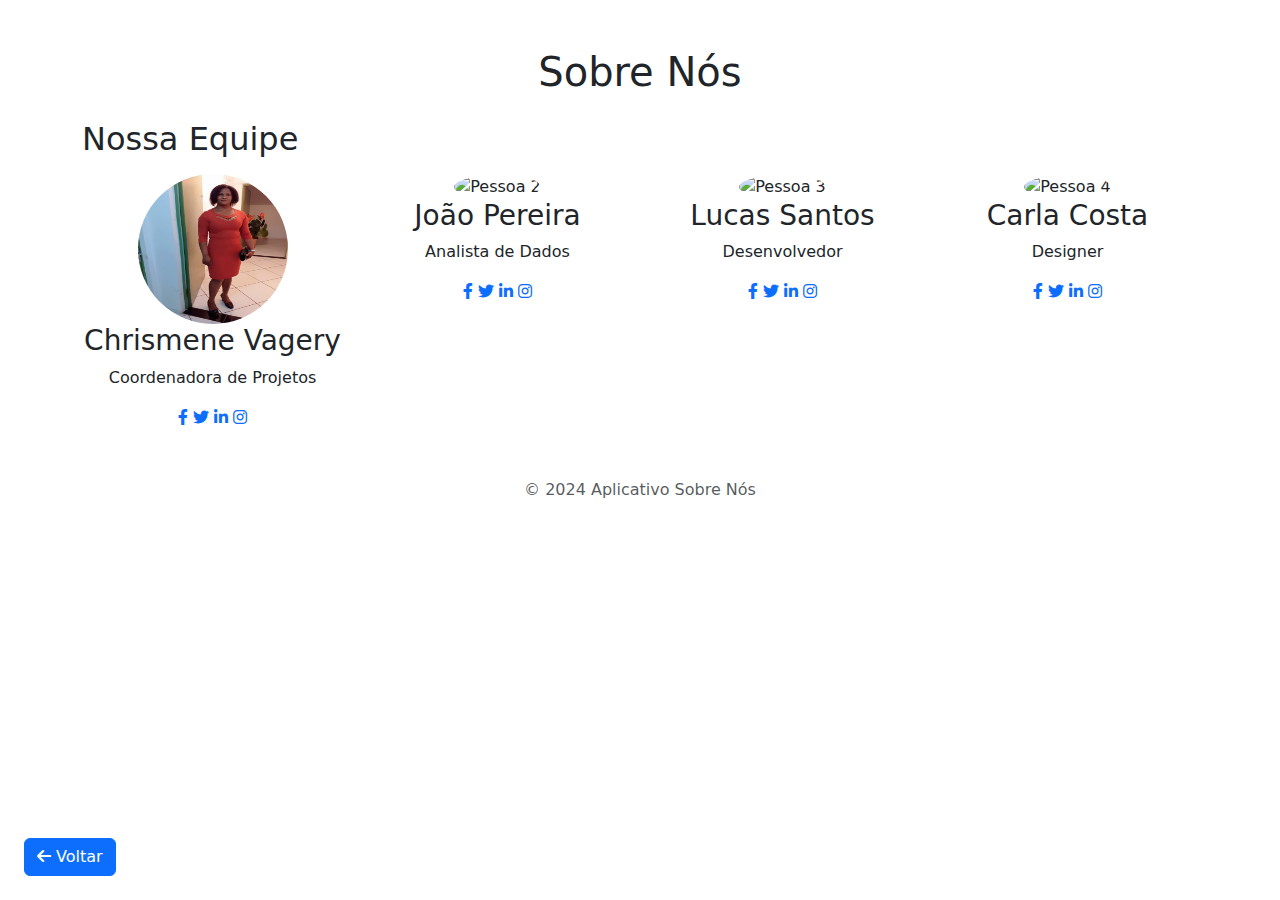
==== pessoa/desenvolvedores.html @ 6df924c6 "add" ====
<!DOCTYPE html>
<html lang="pt">

  <head>
    <meta charset="UTF-8">
    <meta name="viewport" content="width=device-width, initial-scale=1.0">
    <link href="https://cdn.jsdelivr.net/npm/bootstrap@5.1.3/dist/css/bootstrap.min.css" rel="stylesheet">
    <link href="https://cdnjs.cloudflare.com/ajax/libs/font-awesome/6.0.0/css/all.min.css" rel="stylesheet">
    <!-- Ícones do FontAwesome -->
    <link rel="stylesheet" href="styles/style.css">
    <title>Sobre Nós</title>
  </head>

  <body>
    <div class="container">
      <!-- Cabeçalho -->
      <header class="row">
        <h1 class="col text-center mt-5 mb-4">Sobre Nós</h1>
      </header>

      <!-- Seção da Equipe -->
      <section class="mb-5">
        <h2 class="mb-3">Nossa Equipe</h2>
        <div class="row">
          <!-- Membro 1 -->
          <div class="col-md-3 text-center">
            <img src="../imagens/chris.jpg" alt="Pessoa 1" class="rounded-circle" width="150" height="150">
            <h3>Chrismene Vagery</h3>
            <p>Coordenadora de Projetos</p>
            <div class="social-links">
              <a href="https://www.facebook.com/Chrismene Vagery" target="_blank"><i class="fab fa-facebook-f"></i></a>
              <a href="https://twitter.com/maria_silva" target="_blank"><i class="fab fa-twitter"></i></a>
              <a href="https://www.linkedin.com/in/maria-silva" target="_blank"><i class="fab fa-linkedin-in"></i></a>
              <a href="https://www.instagram.com/maria_silva" target="_blank"><i class="fab fa-instagram"></i></a>
            </div>
          </div>

          <!-- Membro 2 -->
          <div class="col-md-3 text-center">
            <img src="../images/pessoa2.jpg" alt="Pessoa 2" class="rounded-circle" width="150" height="150">
            <h3>João Pereira</h3>
            <p>Analista de Dados</p>
            <div class="social-links">
              <a href="https://www.facebook.com/joao.pereira" target="_blank"><i class="fab fa-facebook-f"></i></a>
              <a href="https://twitter.com/joao_pereira" target="_blank"><i class="fab fa-twitter"></i></a>
              <a href="https://www.linkedin.com/in/joao-pereira" target="_blank"><i class="fab fa-linkedin-in"></i></a>
              <a href="https://www.instagram.com/joao_pereira" target="_blank"><i class="fab fa-instagram"></i></a>
            </div>
          </div>

          <!-- Membro 3 -->
          <div class="col-md-3 text-center">
            <img src="../images/pessoa3.jpg" alt="Pessoa 3" class="rounded-circle" width="150" height="150">
            <h3>Lucas Santos</h3>
            <p>Desenvolvedor</p>
            <div class="social-links">
              <a href="https://www.facebook.com/lucas.santos" target="_blank"><i class="fab fa-facebook-f"></i></a>
              <a href="https://twitter.com/lucas_santos" target="_blank"><i class="fab fa-twitter"></i></a>
              <a href="https://www.linkedin.com/in/lucas-santos" target="_blank"><i class="fab fa-linkedin-in"></i></a>
              <a href="https://www.instagram.com/lucas_santos" target="_blank"><i class="fab fa-instagram"></i></a>
            </div>
          </div>

          <!-- Membro 4 -->
          <div class="col-md-3 text-center">
            <img src="../images/pessoa4.jpg" alt="Pessoa 4" class="rounded-circle" width="150" height="150">
            <h3>Carla Costa</h3>
            <p>Designer</p>
            <div class="social-links">
              <a href="https://www.facebook.com/carla.costa" target="_blank"><i class="fab fa-facebook-f"></i></a>
              <a href="https://twitter.com/carla_costa" target="_blank"><i class="fab fa-twitter"></i></a>
              <a href="https://www.linkedin.com/in/carla-costa" target="_blank"><i class="fab fa-linkedin-in"></i></a>
              <a href="https://www.instagram.com/carla_costa" target="_blank"><i class="fab fa-instagram"></i></a>
            </div>
          </div>
        </div>
      </section>
      <section class="position-fixed bottom-0 start-0 m-4"> <!-- Botão fixo no canto inferior esquerdo -->
        <button class="btn btn-primary" onclick="window.location.href='../dados/faixa.html'">
          <!-- URL para a página principal -->
          <i class="fas fa-arrow-left"></i> Voltar 
        </button>
      </section>

      <!-- Rodapé -->
      <footer class="row">
        <p class="col text-center text-muted">© 2024 Aplicativo Sobre Nós</p>
      </footer>
    </div>
  </body>

</html>
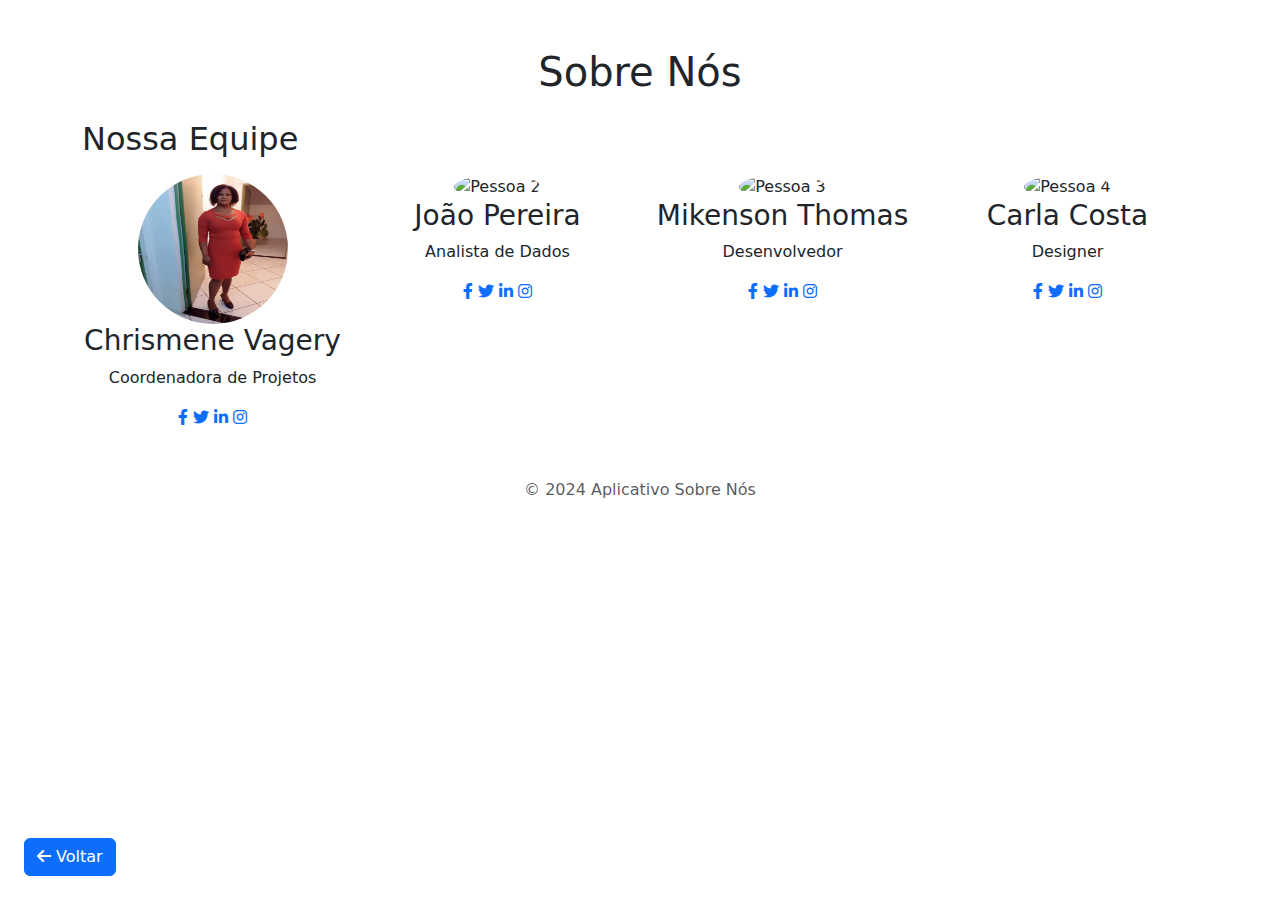
==== commit b2db9cf4: "Commit" ====
--- a/pessoa/desenvolvedores.html
+++ b/pessoa/desenvolvedores.html
@@ -51,10 +51,10 @@
           <!-- Membro 3 -->
           <div class="col-md-3 text-center">
             <img src="../images/pessoa3.jpg" alt="Pessoa 3" class="rounded-circle" width="150" height="150">
-            <h3>Lucas Santos</h3>
+            <h3>Mikenson Thomas</h3>
             <p>Desenvolvedor</p>
             <div class="social-links">
-              <a href="https://www.facebook.com/lucas.santos" target="_blank"><i class="fab fa-facebook-f"></i></a>
+              <a href="https://www.facebook.com/mikenson.thomas?mibextid=ZbWKwL" target="_blank"><i class="fab fa-facebook-f"></i></a>
               <a href="https://twitter.com/lucas_santos" target="_blank"><i class="fab fa-twitter"></i></a>
               <a href="https://www.linkedin.com/in/lucas-santos" target="_blank"><i class="fab fa-linkedin-in"></i></a>
               <a href="https://www.instagram.com/lucas_santos" target="_blank"><i class="fab fa-instagram"></i></a>
